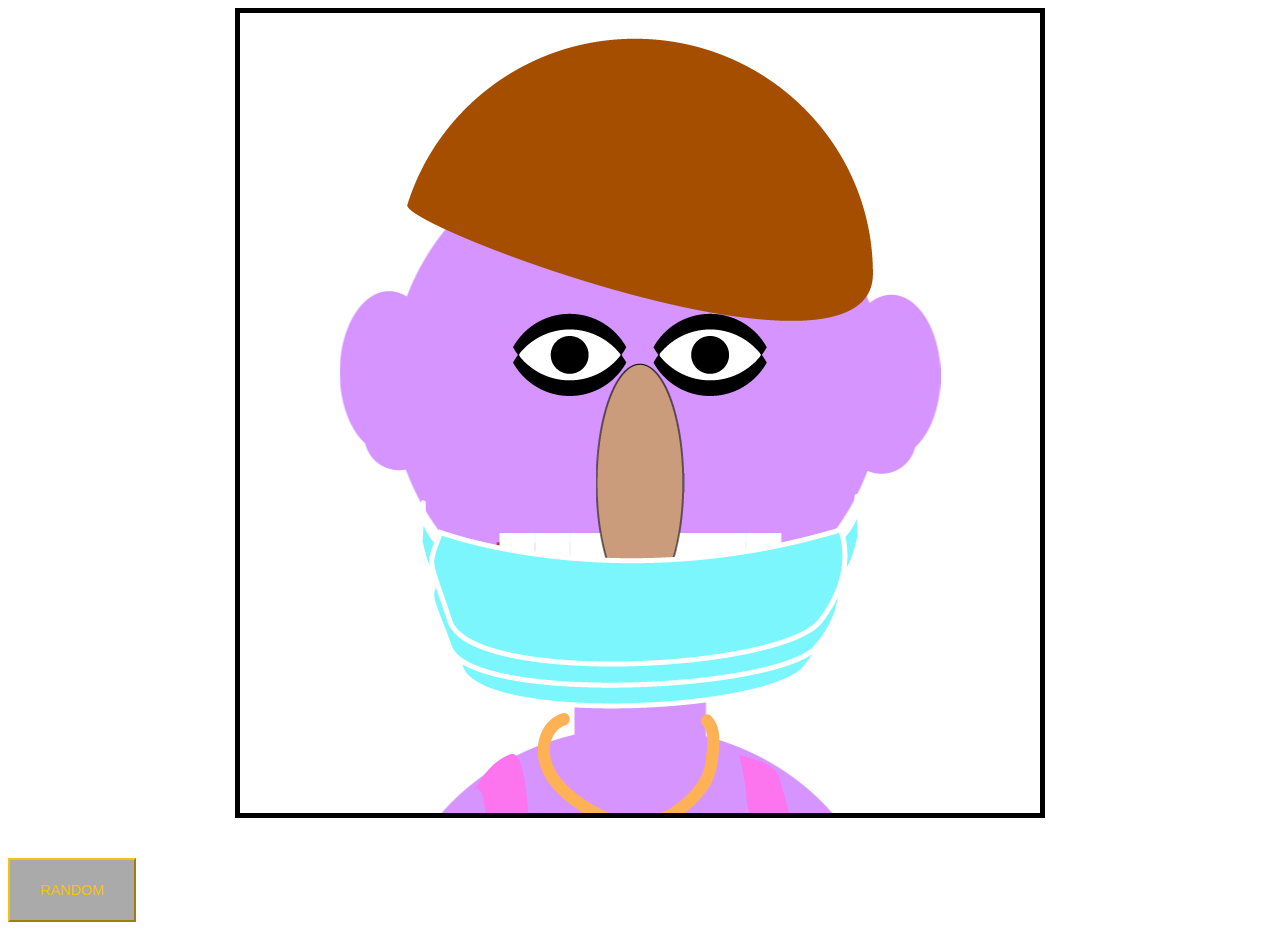
==== avatar.html @ c2baac2d ".." ====
<!DOCTYPE html>
<html lang="en">
<head>
    <meta charset="UTF-8">
    <meta http-equiv="X-UA-Compatible" content="IE=edge">
    <meta name="viewport" content="width=device-width, initial-scale=1.0">
    <link rel="stylesheet" href="style.css">
    <link rel="preconnect" href="https://fonts.gstatic.com">
    <link href="https://fonts.googleapis.com/css2?family=Anton&display=swap" rel="stylesheet">
    <title>Avatar Generator</title>
    <script src="https://ajax.googleapis.com/ajax/libs/jquery/3.4.1/jquery.min.js"></script>
</head>
<body>
    <!--Canvas Avatar START-->
    <div align="center">
        <canvas id="canvas" height="800" width="800" style="border: 5px solid #000000;"></canvas>
    </div>
    <!--Canvas Avatar END-->
        <br><br>
        <!--<button onClick="window.location.reload();">FULL RANDOM</button> --> <!--bouton principal random en com pour le cree en svelte-->
        <!-- window location : web page we're in right now -->
        
    <!--Button generateur d'avatar random START-->
    <div>
        <script>
            import CustomButton from './CustomButton.svelte';
        
            function handleClick() {
                alert('clicked');
            }
        </script>
    <!--Button generateur d'avatar random END-->
        <CustomButton onClick="window.location.reload();" on:click={handleClick}/> 
    <!--Button generateur d'avatar STYLE START-->
        <style>
            button {
                height: 4rem;
                width: 8rem;
                background-color: #aaa;
                border-color: #f1c40f;
                color: #f1c40f;
                font-size: 0.90rem;
                background-image: linear-gradient(45deg, #f1c40f 50%, transparent 50%);
                background-position: 100%;
                background-size: 400%;
                transition: background 300ms ease-in-out;
            }
            button:hover {
                background-position: 0;
                color: #aaa;
            }
        </style>
    <!--Button generateur d'avatar STYLE END-->
        <button on:click>
            RANDOM
        </button>
    </div>

<script src="backgroundcolor.js"></script>
<script src="script.js"></script>

    
</body>


</html>
---- style.css ----
canvas#canvas canvas.svelte-7wnteg {
  width: 100%;
  height: 100%;
  background-color: #666;
  -webkit-mask: url(svelte-logo-mask.svg) 50% 50% no-repeat;
  mask: url(svelte-logo-mask.svg) 50% 50% no-repeat;
}
/*# sourceMappingURL=style.css.map */
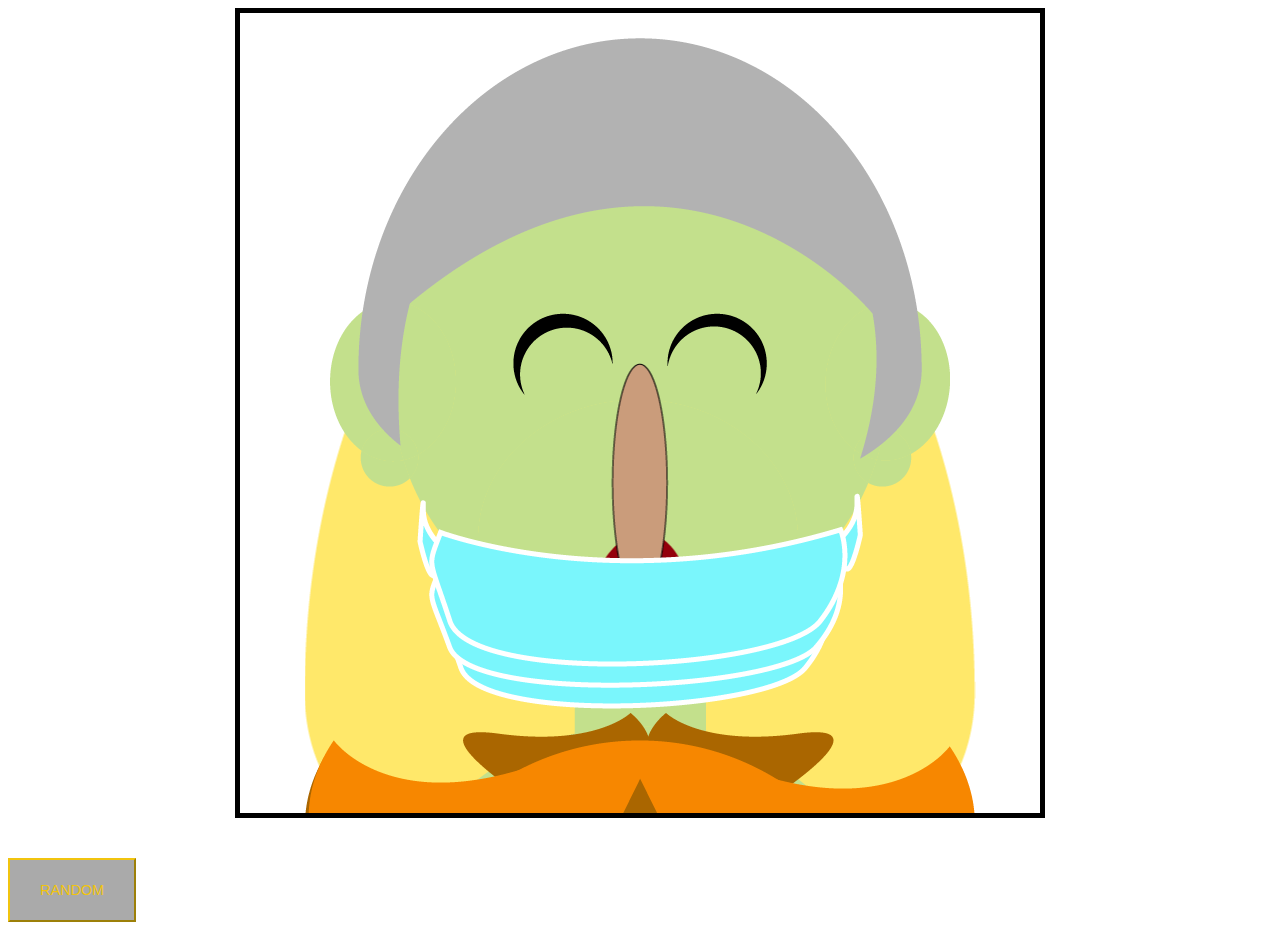
==== commit 63e05915: ".." ====
--- a/avatar.html
+++ b/avatar.html
@@ -24,10 +24,12 @@
     <div>
         <script>
             import CustomButton from './CustomButton.svelte';
-        
+            
+
             function handleClick() {
                 alert('clicked');
             }
+
         </script>
     <!--Button generateur d'avatar random END-->
         <CustomButton onClick="window.location.reload();" on:click={handleClick}/> 
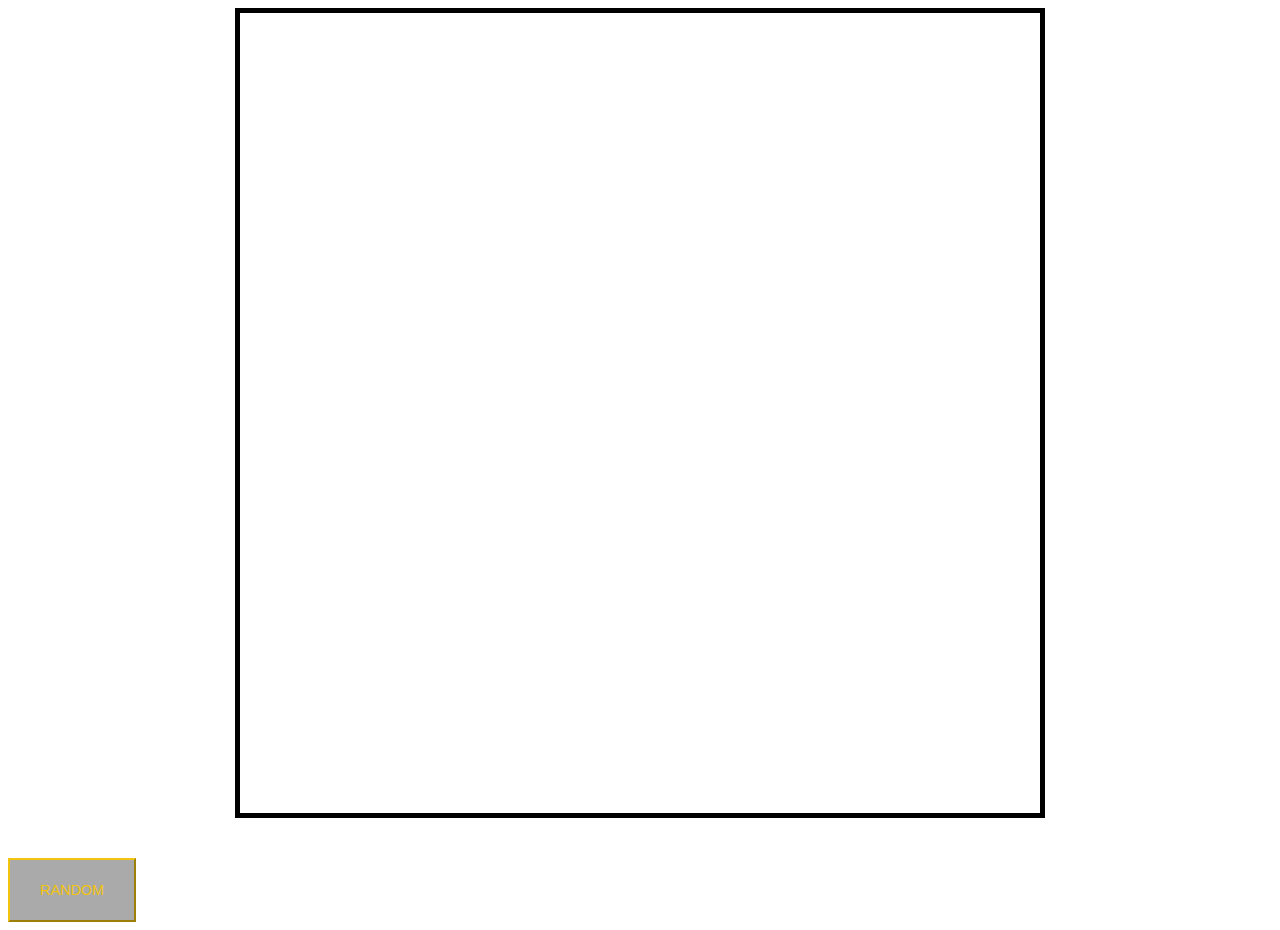
==== commit 7a25536c: ".." ====
--- a/avatar.html
+++ b/avatar.html
@@ -30,7 +30,9 @@
                 alert('clicked');
             }
 
+
         </script>
+
     <!--Button generateur d'avatar random END-->
         <CustomButton onClick="window.location.reload();" on:click={handleClick}/> 
     <!--Button generateur d'avatar STYLE START-->
@@ -58,8 +60,8 @@
         </button>
     </div>
 
-<script src="backgroundcolor.js"></script>
-<script src="script.js"></script>
+<!--<script src="backgroundcolor.js"></script>-->
+<script src="index.js"></script>
 
     
 </body>
--- a/style.css
+++ b/style.css
@@ -1,8 +1 @@
-canvas#canvas canvas.svelte-7wnteg {
-  width: 100%;
-  height: 100%;
-  background-color: #666;
-  -webkit-mask: url(svelte-logo-mask.svg) 50% 50% no-repeat;
-  mask: url(svelte-logo-mask.svg) 50% 50% no-repeat;
-}
-/*# sourceMappingURL=style.css.map */+/* No CSS *//*# sourceMappingURL=style.css.map */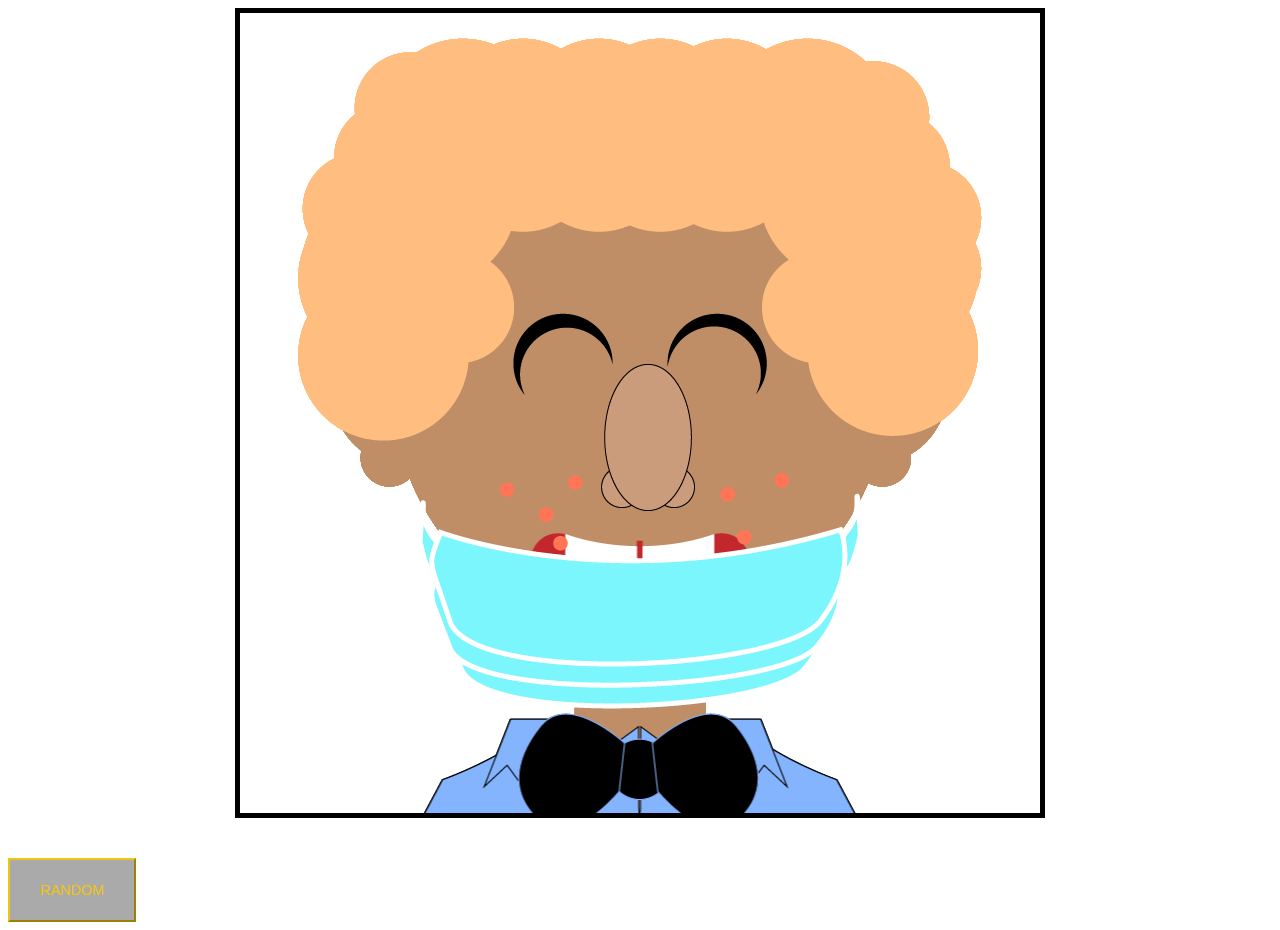
==== commit a5a78a71: "correction" ====
--- a/avatar.html
+++ b/avatar.html
@@ -30,12 +30,11 @@
                 alert('clicked');
             }
 
-
         </script>
 
-    <!--Button generateur d'avatar random END-->
+        <!--Button generateur d'avatar random END-->
         <CustomButton onClick="window.location.reload();" on:click={handleClick}/> 
-    <!--Button generateur d'avatar STYLE START-->
+        <!--Button generateur d'avatar STYLE START-->
         <style>
             button {
                 height: 4rem;
@@ -54,17 +53,15 @@
                 color: #aaa;
             }
         </style>
-    <!--Button generateur d'avatar STYLE END-->
+        <!--Button generateur d'avatar STYLE END-->
         <button on:click>
             RANDOM
         </button>
     </div>
 
 <!--<script src="backgroundcolor.js"></script>-->
-<script src="index.js"></script>
+<script src="script.js"></script>
 
     
 </body>
-
-
 </html>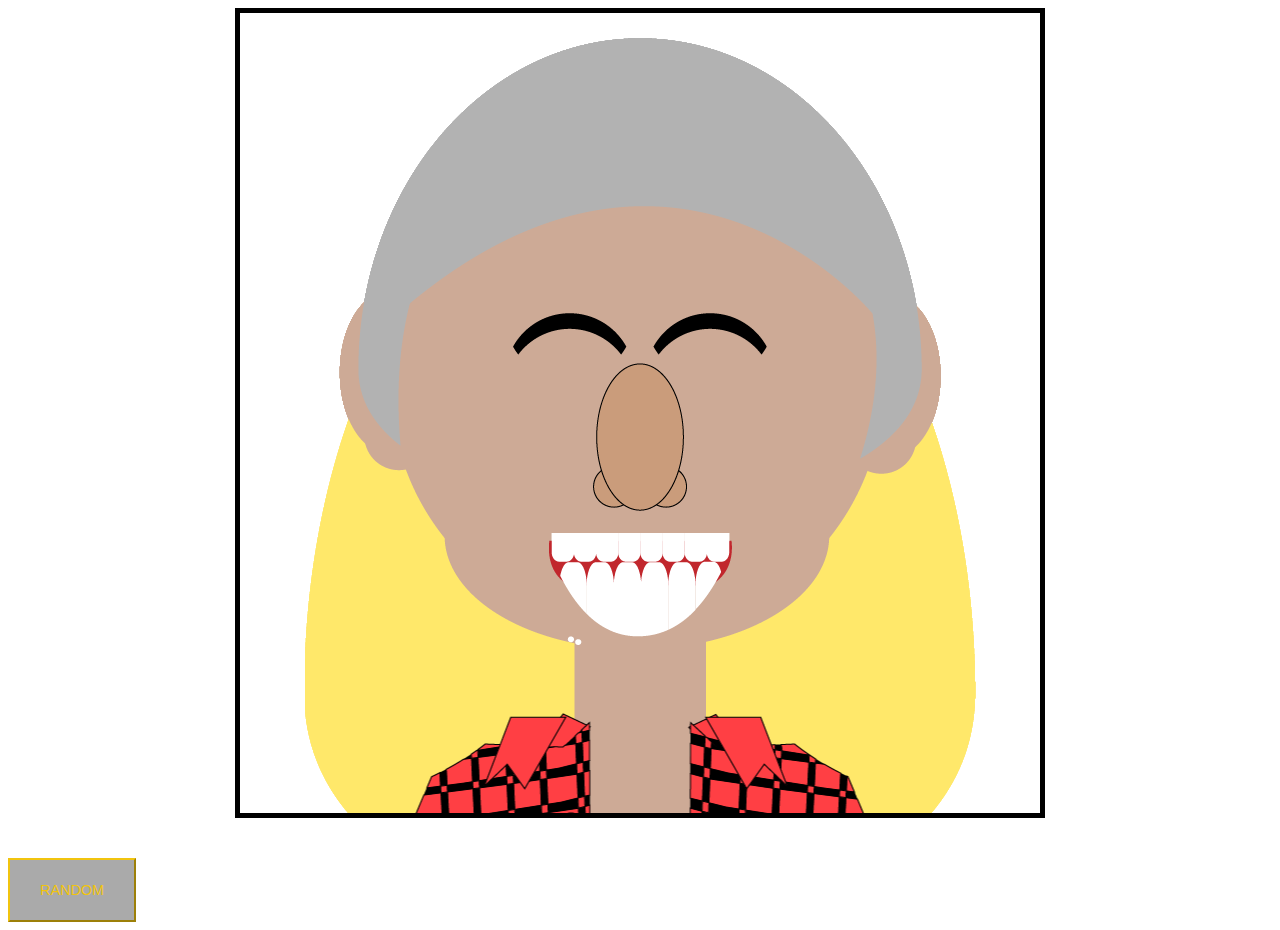
==== commit da6d876e: ".." ====
--- a/avatar.html
+++ b/avatar.html
@@ -29,6 +29,8 @@
             function handleClick() {
                 alert('clicked');
             }
+
+            
 
         </script>
 
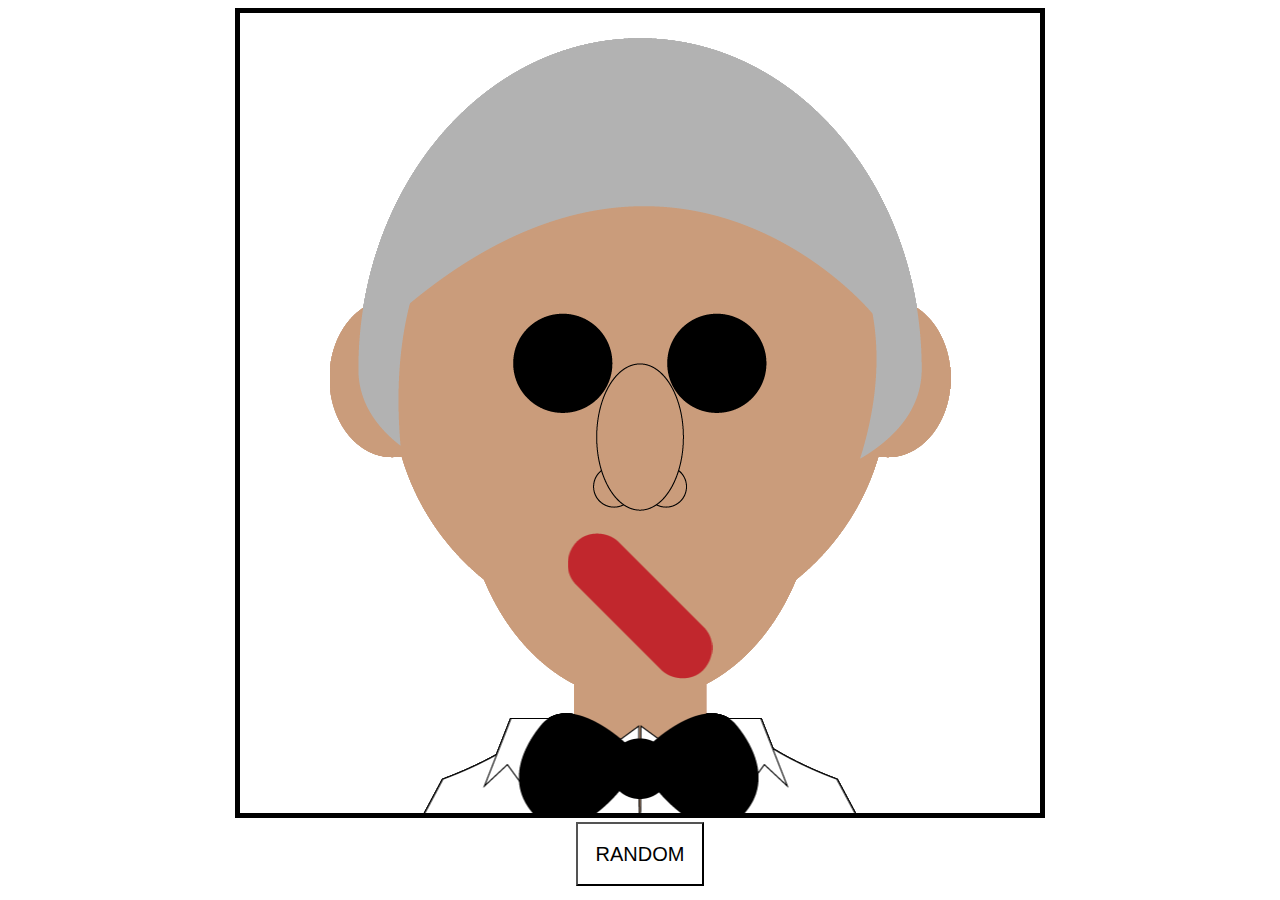
==== commit f1a39d34: ".." ====
--- a/avatar.html
+++ b/avatar.html
@@ -8,7 +8,7 @@
     <link rel="preconnect" href="https://fonts.gstatic.com">
     <link href="https://fonts.googleapis.com/css2?family=Anton&display=swap" rel="stylesheet">
     <title>Avatar Generator</title>
-    <script src="https://ajax.googleapis.com/ajax/libs/jquery/3.4.1/jquery.min.js"></script>
+
 </head>
 <body>
     <!--Canvas Avatar START-->
@@ -16,8 +16,9 @@
         <canvas id="canvas" height="800" width="800" style="border: 5px solid #000000;"></canvas>
     </div>
     <!--Canvas Avatar END-->
-        <br><br>
-        <!--<button onClick="window.location.reload();">FULL RANDOM</button> --> <!--bouton principal random en com pour le cree en svelte-->
+        <div align="center">
+            <!--<button onClick="window.location.reload();">FULL RANDOM</button> --> <!--bouton principal random en com pour le cree en svelte-->
+        </div>
         <!-- window location : web page we're in right now -->
         
     <!--Button generateur d'avatar random START-->
@@ -41,24 +42,26 @@
             button {
                 height: 4rem;
                 width: 8rem;
-                background-color: #aaa;
-                border-color: #f1c40f;
-                color: #f1c40f;
-                font-size: 0.90rem;
-                background-image: linear-gradient(45deg, #f1c40f 50%, transparent 50%);
+                background-color: #ffff;
+                border-color: #000000;
+                color: #000000;
+                font-size: 1.25rem;
+                background-image: linear-gradient(45deg, #005DFF 50%, transparent 50%);
                 background-position: 100%;
                 background-size: 400%;
-                transition: background 300ms ease-in-out;
+                transition: background 500ms ease-in-out;
             }
-            button:hover {
+                button:hover {
                 background-position: 0;
-                color: #aaa;
+                color: #ffffff;
             }
         </style>
         <!--Button generateur d'avatar STYLE END-->
-        <button on:click>
-            RANDOM
-        </button>
+        <div align="center">
+            <button on:click>
+                RANDOM
+            </button>
+        </div>
     </div>
 
 <!--<script src="backgroundcolor.js"></script>-->
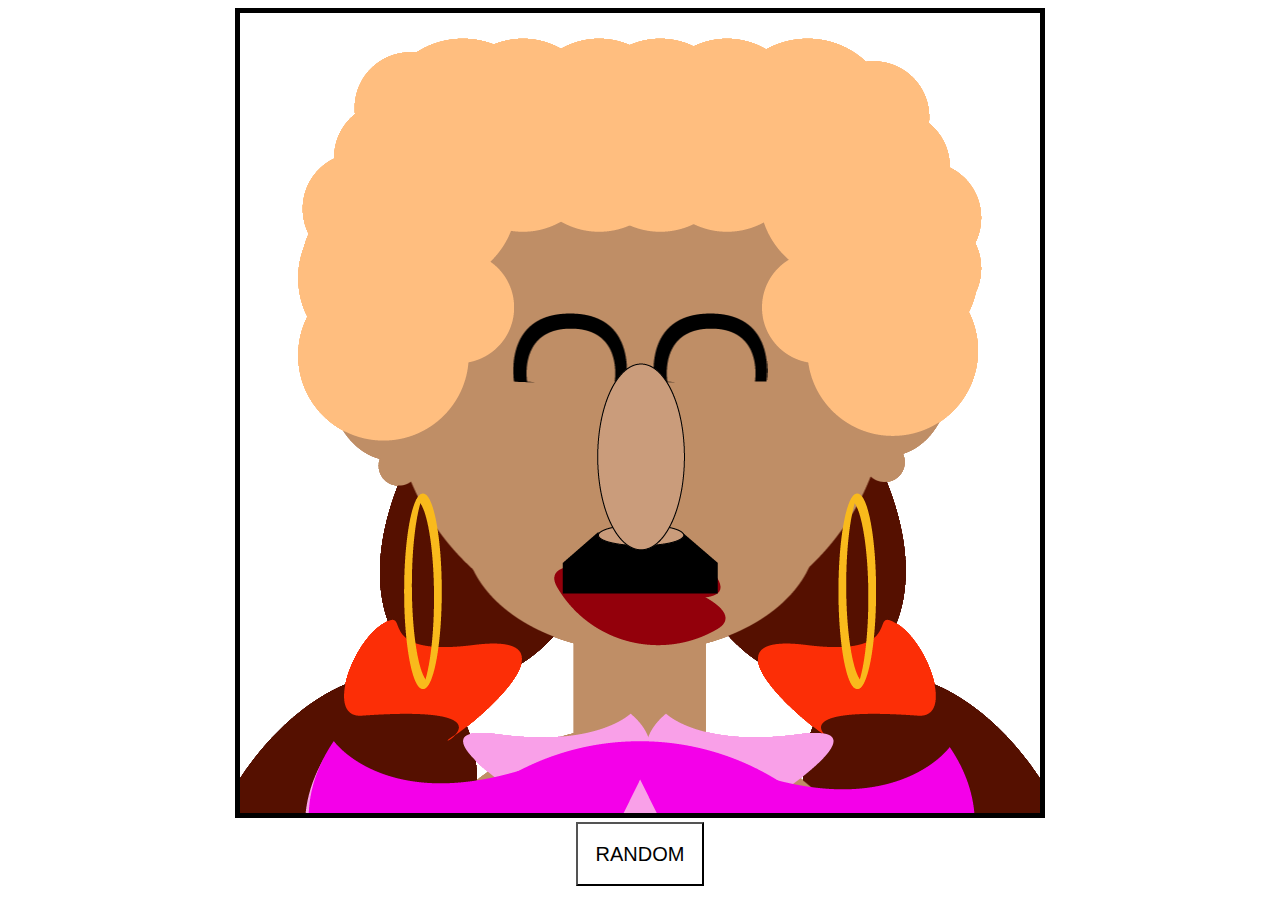
==== commit c022e9ae: ".." ====
--- a/avatar.html
+++ b/avatar.html
@@ -46,7 +46,7 @@
                 border-color: #000000;
                 color: #000000;
                 font-size: 1.25rem;
-                background-image: linear-gradient(45deg, #005DFF 50%, transparent 50%);
+                background-image: linear-gradient(55deg, #005DFF 50%, transparent 50%);
                 background-position: 100%;
                 background-size: 400%;
                 transition: background 500ms ease-in-out;
